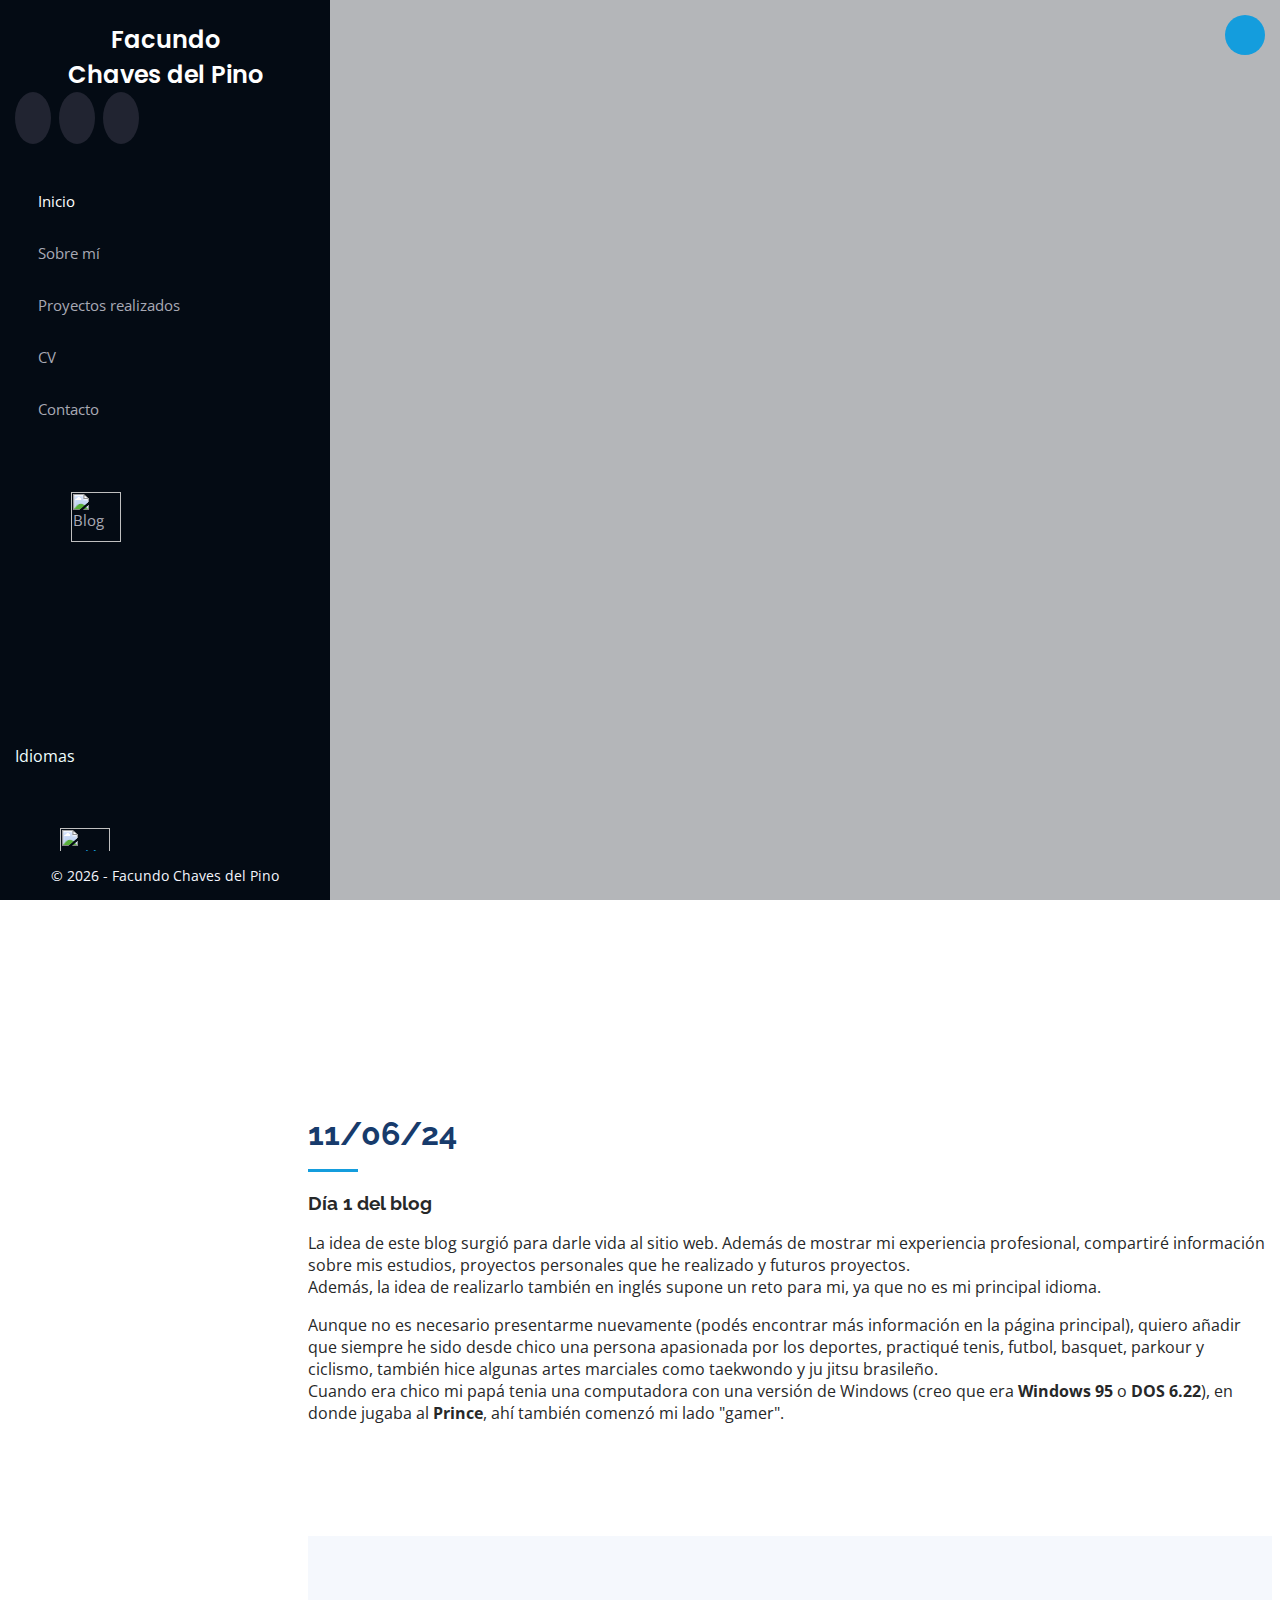
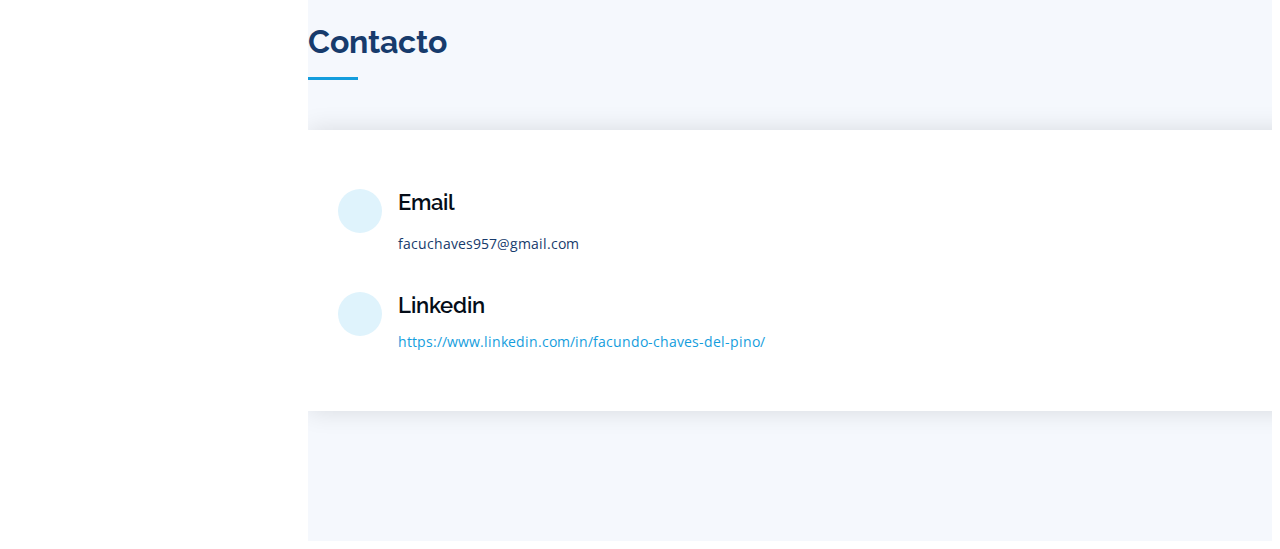
==== blog.html @ d044cd33 "Fix in blog text" ====
<!DOCTYPE html>
<html lang="es">

<head>
  <meta charset="utf-8">
  <meta content="width=device-width, initial-scale=1.0" name="viewport">

  <title>Blog</title>
  <meta content="" name="description">
  <meta content="" name="keywords">

  <!-- Favicons -->
  <link rel="shortcut icon" type="image/png" href="img/fav/android-chrome-192x192.png">  
  <link rel="shortcut icon" type="image/png" href="img/fav/android-chrome-512x512.png">
  <link rel="shortcut icon" type="image/png" href="img/fav/apple-touch-icon.png">  
  <link rel="shortcut icon" type="image/png" href="img/fav/favicon-16x16.png"> 
  <link rel="shortcut icon" type="image/png" href="img/fav/favicon-32x32.png"> 

  <!-- Google Fonts -->
  <link href="https://fonts.googleapis.com/css?family=Open+Sans:300,300i,400,400i,600,600i,700,700i|Raleway:300,300i,400,400i,500,500i,600,600i,700,700i|Poppins:300,300i,400,400i,500,500i,600,600i,700,700i" rel="stylesheet">

  <!-- Vendor CSS Files -->
  <link href="vendor/aos/aos.css" rel="stylesheet">
  <link href="vendor/bootstrap/css/bootstrap.min.css" rel="stylesheet">
  <link href="vendor/bootstrap-icons/bootstrap-icons.css" rel="stylesheet">
  <link href="vendor/boxicons/css/boxicons.min.css" rel="stylesheet">
  <link href="vendor/glightbox/css/glightbox.min.css" rel="stylesheet">
  <link href="vendor/swiper/swiper-bundle.min.css" rel="stylesheet">

  <!-- Template Main CSS File -->
  <link href="css/style.css" rel="stylesheet">

</head>

<body>
  <!-- ======= Mobile nav toggle button ======= -->
  <i class="bi bi-list mobile-nav-toggle d-xl-none"></i>

  <!-- ======= Header ======= -->
  <header id="header">
    <div class="d-flex flex-column">

      <div class="profile">
        <br>
        <h1 class="text-light"><a href="">Facundo</a></h1>
        <h1 class="text-light"><a href="">Chaves del Pino</a></h1>
        <div class="social-links mt-3 text-center">         
          <a href="https://www.linkedin.com/in/facundo-chaves-del-pino/" target="_blank" class="linkedin"><i class="bx bxl-linkedin"></i></a>
          <a href="https://github.com/Faves7" target="_blank" class="github"><i class="bx bxl-github"></i></a>
          <a href="mailto:facuchaves957@gmail.com" target="_blank" class="email"><i class="bx bx-envelope"></i></a>          
        </div>
      </div>

      <nav id="navbar" class="nav-menu navbar">
        <ul>
          <li><a href="#hero" class="nav-link scrollto active"><i class="bx bx-home"></i> <span>Inicio</span></a></li>
          <li><a href="#about" class="nav-link scrollto"><i class="bx bx-user"></i> <span>Sobre mí</span></a></li>          
          <li><a href="#portfolio" class="nav-link scrollto"><i class="bx bx-book-content"></i> <span>Proyectos realizados</span></a></li>   
          <li><a href="#resume" class="nav-link scrollto"><i class="bx bx-file-blank"></i> <span>CV</span></a></li>       
          <li><a href="#contact" class="nav-link scrollto"><i class="bx bx-envelope"></i> <span>Contacto</span></a></li>  
        </ul>   
          <li class="list-unstyled"><a href="#"><img loading="lazy" src="img-webp/blog/blog.webp" class="language" title="Blog"></a></li>  
               
      </nav><!-- .nav-menu -->      
    </div>
    <div class="col-lg-12 d-flex">
        <p class="mt-2 ms-3" style="color: azure;">Idiomas</p>
        <li class="list-unstyled"><a href="en"><img loading="lazy" src="img-webp/languages/english.webp" class="language" title="Inglés"></a></li>    
        <li class="list-unstyled"><a href=".."><img loading="lazy" src="img-webp/languages/español.webp" class="language" title="Español"></a></li>   
    </div>
  </header>
  <!-- End Header -->

  <!-- ======= Hero Section ======= -->
  <section id="hero" class="d-flex flex-column justify-content-center align-items-center">
    <div class="hero-container" data-aos="fade-in">
      <h1>Blog</h1>
      <p><span class="typed" data-typed-items="Proyectos, Ideas, Estudios"></span></p>
    </div>
  </section><!-- End Hero -->

  <main id="main">
    
    <!-- ======= 12/06/24 Section =======
    <section id="skills" class="portfolio section-bg bg-darkgrey">
        <div class="container">
            <div class="row">
                <div class="" data-aos="fade-left">
                    <div class="section-title container-fluid vh-75">
                        <h2>12/06/24</h2>
                        <h3>Test</h3>
                        <p>Raspberry Pi 3b
                      </p>            
          </div>
        </div>
      </section>
    End 12/06/24 Section -->
    
    <!-- ======= 11/06/24 Section ======= -->
    <section id="about" class="about">
      <div class="container">
        <div class="row">
            <div class="" data-aos="fade-right">
            
        <div class="section-title container-fluid vh-75">
          <h2>11/06/24</h2>
          <h3>Día 1 del blog</h3>
          <p>La idea de este blog surgió para darle vida al sitio web. Además de mostrar mi experiencia profesional, compartiré información sobre mis estudios, proyectos personales que he realizado y futuros proyectos.
            <br>
            Además, la idea de realizarlo también en inglés supone un reto para mi, ya que no es mi principal idioma.
      </p>
      <p>Aunque no es necesario presentarme nuevamente (podés encontrar más información en la página principal), quiero añadir que siempre he sido desde chico una persona apasionada por los deportes, practiqué tenis, futbol, basquet, parkour y ciclismo, también hice algunas artes marciales como taekwondo y ju jitsu brasileño.
          <br>
          Cuando era chico mi papá tenia una computadora con una versión de Windows (creo que era <b>Windows 95</b> o <b>DOS 6.22</b>), en donde jugaba al <b>Prince</b>, ahí también comenzó mi lado "gamer".
      </p>

        <div class="col-lg-4" data-aos="fade-right">
            <img loading="lazy" src="img-webp/blog/11-06-24-prince.webp" class="img-fluid" alt="">
          </div>
        </div>
        </div>
      </div>
    </section>
    <!-- End 11/06/24 Section -->
    
    <!-- ======= Contact Section ======= -->
    <section id="contact" class="contact section-bg">
      <div class="container">

        <div class="section-title">
          <h2>Contacto</h2>          
        </div>

        <div class="row" data-aos="fade-in">

          <div class="col-lg-5  align-items-stretch">
            <div class="info">         
              <div class="email">
                <i class="bi bi-envelope"></i>
                <h4>Email</h4>
                <p>facuchaves957@gmail.com</p>
              </div>       
              <div class="linkedin">
                <i class="bx bxl-linkedin"></i>
                <h4>Linkedin</h4>
                <p><a href="https://www.linkedin.com/in/facundo-chaves-del-pino/" target="_blank" class="linkedin">https://www.linkedin.com/in/facundo-chaves-del-pino/</a></p>
              </div>                     
            </div>
          </div>
        </div>
      </div>
    </section>
    <!-- End Contact Section -->

  </main>
  <!-- End #main -->

   <!-- ======= Footer ======= -->
   <footer id="footer">
    <div class="container">
      <div class="copyright">
        &copy; <script>
            document.write(new Date().getFullYear());
        </script> - Facundo Chaves del Pino
      </div>      
      </div>
    </div>
  </footer>
  <!-- End  Footer -->

  <a href="#" class="back-to-top d-flex align-items-center justify-content-center"><i class="bi bi-arrow-up-short"></i></a>

  <!-- Vendor JS Files -->
  <script src="vendor/purecounter/purecounter.js"></script>
  <script src="vendor/aos/aos.js"></script>
  <script src="vendor/bootstrap/js/bootstrap.bundle.min.js"></script>
  <script src="vendor/glightbox/js/glightbox.min.js"></script>
  <script src="vendor/isotope-layout/isotope.pkgd.min.js"></script>
  <script src="vendor/swiper/swiper-bundle.min.js"></script>
  <script src="vendor/typed.js/typed.min.js"></script>
  <script src="vendor/waypoints/noframework.waypoints.js"></script>
  <script src="vendor/php-email-form/validate.js"></script>

  <!-- Template Main JS File -->
  <script src="js/main.js"></script>


  <!--Loading progress bar body -->
  <script>
    window.onscroll = function() {
        myFunction()
    };
    function myFunction(){
        var winScroll = document.body.scrollTop || document.documentElement.scrollTop;
        var height = document.documentElement.scrollHeight - document.documentElement.clientHeight;
        var scrolled = (winScroll / height) * 100;
        document.getElementById("myBar").style.width = scrolled + "%";
    }
    </script>

  <style>
  .progress-container{width:100%;position:fixed;z-index:99;top:0;left:0;}
  .progress-bar{height:5px;background:#149ddd;}
  </style>
  
  <div class='progress-container'>
    <div class='progress-bar' id='myBar' style="width:0%;"></div>
  </div>

</body>

</html>
---- css/style.css ----
/*--------------------------------------------------------------
# General
--------------------------------------------------------------*/

html {
  scroll-behavior: smooth;
}

body {
  font-family: "Open Sans", sans-serif;
  color: #272829;
}

a {
  color: #149ddd;
  text-decoration: none;
}

a:hover {
  color: #37b3ed;
  text-decoration: none;
}

h1, h2, h3, h4, h5, h6 {
  font-family: "Raleway", sans-serif;
}

/*--------------------------------------------------------------
# Back to top botton
--------------------------------------------------------------*/
.back-to-top {
  position: fixed;
  visibility: hidden;
  opacity: 0;
  right: 15px;
  bottom: 15px;
  z-index: 996;
  background: #149ddd;
  width: 40px;
  height: 40px;
  border-radius: 50px;
  transition: all 0.4s;
}
.back-to-top i {
  font-size: 28px;
  color: #fff;
  line-height: 0;
}
.back-to-top:hover {
  background: #2eafec;
  color: #fff;
}
.back-to-top.active {
  visibility: visible;
  opacity: 1;
}

/*--------------------------------------------------------------
# Header
--------------------------------------------------------------*/
#header {
  position: fixed;
  top: 0;
  left: 0;
  bottom: 0;
  width: 300px;
  transition: all ease-in-out 0.5s;
  z-index: 9997;
  transition: all 0.5s;
  padding: 0 15px;
  background: #040b14;
  overflow-y: auto;
}
#header .profile img {
  margin: 15px auto;
  display: block;
  width: 120px;
  border: 8px solid #2c2f3f;
}
#header .profile h1 {
  font-size: 24px;
  margin: 0;
  padding: 0;
  font-weight: 600;
  -moz-text-align-last: center;
  text-align-last: center;
  font-family: "Poppins", sans-serif;
}
#header .profile h1 a, #header .profile h1 a:hover {
  color: #fff;
  text-decoration: none;
}
#header .profile .social-links a {
  font-size: 18px;
  display: inline-block;
  background: #212431;
  color: #fff;
  line-height: 1;
  padding: 8px 0;
  margin-right: 4px;
  border-radius: 50%;
  text-align: center;
  width: 36px;
  height: 36px;
  transition: 0.3s;
}
#header .profile .social-links a:hover {
  background: #149ddd;
  color: #fff;
  text-decoration: none;
}

#main {
  margin-left: 300px;
}

@media (max-width: 1199px) {
  #header {
    left: -300px;
  }

  #main {
    margin-left: 0;
  }
}
/*--------------------------------------------------------------
# Navigation Menu
--------------------------------------------------------------*/
/* Desktop Navigation */
.nav-menu {
  padding: 30px 0 0 0;
}
.nav-menu * {
  margin: 0;
  padding: 0;
  list-style: none;
}
.nav-menu > ul > li {
  position: relative;
  white-space: nowrap;
}
.nav-menu a, .nav-menu a:focus {
  display: flex;
  align-items: center;
  color: #a8a9b4;
  padding: 12px 15px;
  margin-bottom: 8px;
  transition: 0.3s;
  font-size: 15px;
}
.nav-menu a i, .nav-menu a:focus i {
  font-size: 24px;
  padding-right: 8px;
  color: #6f7180;
}
.nav-menu a:hover, .nav-menu .active, .nav-menu .active:focus, .nav-menu li:hover > a {
  text-decoration: none;
  color: #fff;
}
.nav-menu a:hover i, .nav-menu .active i, .nav-menu .active:focus i, .nav-menu li:hover > a i {
  color: #149ddd;
}

/* Mobile Navigation */
.mobile-nav-toggle {
  position: fixed;
  right: 15px;
  top: 15px;
  z-index: 9998;
  border: 0;
  font-size: 24px;
  transition: all 0.4s;
  outline: none !important;
  background-color: #149ddd;
  color: #fff;
  width: 40px;
  height: 40px;
  display: inline-flex;
  align-items: center;
  justify-content: center;
  line-height: 0;
  border-radius: 50px;
  cursor: pointer;
}

.mobile-nav-active {
  overflow: hidden;
}
.mobile-nav-active #header {
  left: 0;
}

/*--------------------------------------------------------------
# Hero Section
--------------------------------------------------------------*/
#hero {
  width: 100%;
  height: 100vh;
  background: url("../img-webp/hero-bg.webp") top center;
  background-size: cover;
}
#hero:before {
  content: "";
  background: rgba(5, 13, 24, 0.3);
  position: absolute;
  bottom: 0;
  top: 0;
  left: 0;
  right: 0;
  z-index: 1;
}
#hero .hero-container {
  position: relative;
  z-index: 2;
  min-width: 300px;  
}
#hero h1 {
  margin: 0 0 10px 0;
  font-size: 64px;
  font-weight: 700;
  line-height: 56px;
  color: #fff;
}
#hero p {
  color: #fff;
  margin-bottom: 50px;
  font-size: 26px;
  font-family: "Poppins", sans-serif;
}
#hero p span {
  color: #fff;
  padding-bottom: 3px;
  letter-spacing: 1px;
  border-bottom: 3px solid #149ddd;  
}
@media (min-width: 1024px) {
  #hero {
    background-attachment: fixed;
  }
}
@media (max-width: 768px) {
  #hero h1 {
    font-size: 28px;
    line-height: 36px;
  }
  #hero h2 {
    font-size: 18px;
    line-height: 24px;
    margin-bottom: 30px;
  }
}

/*--------------------------------------------------------------
# Sections General
--------------------------------------------------------------*/
section {
  padding: 60px 0;
  overflow: hidden;
}

.section-bg {
  background: #f5f8fd;
}

.section-title {
  padding-bottom: 30px;
}
.section-title h2 {
  font-size: 32px;
  font-weight: bold;
  margin-bottom: 20px;
  padding-bottom: 20px;
  position: relative;
  color: #173b6c;
}
.section-title h2::after {
  content: "";
  position: absolute;
  display: block;
  width: 50px;
  height: 3px;
  background: #149ddd;
  bottom: 0;
  left: 0;
}
.section-title p {
  margin-bottom: 0;
}

/*--------------------------------------------------------------
# About
--------------------------------------------------------------*/
.about .content h3 {
  font-weight: 700;
  font-size: 26px;
  color: #173b6c;
}
.about .content ul {
  list-style: none;
  padding: 0;
}
.about .content ul li {
  margin-bottom: 20px;
  display: flex;
  align-items: center;
}
.about .content ul strong {
  margin-right: 10px;
}
.about .content ul i {
  font-size: 16px;
  margin-right: 5px;
  color: #149ddd;
  line-height: 0;
}
.about .content p:last-child {
  margin-bottom: 0;
}

/*--------------------------------------------------------------
# Facts
--------------------------------------------------------------*/
.facts {
  padding-bottom: 30px;
}
.facts .count-box {
  padding: 30px;
  width: 100%;
}
.facts .count-box i {
  display: block;
  font-size: 44px;
  color: #149ddd;
  float: left;
  line-height: 0;
}
.facts .count-box span {
  font-size: 48px;
  line-height: 40px;
  display: block;
  font-weight: 700;
  color: #050d18;
  margin-left: 60px;
}
.facts .count-box p {
  padding: 15px 0 0 0;
  margin: 0 0 0 60px;
  font-family: "Raleway", sans-serif;
  font-size: 14px;
  color: #122f57;
}
.facts .count-box a {
  font-weight: 600;
  display: block;
  margin-top: 20px;
  color: #122f57;
  font-size: 15px;
  font-family: "Poppins", sans-serif;
  transition: ease-in-out 0.3s;
}
.facts .count-box a:hover {
  color: #1f5297;
}

/*--------------------------------------------------------------
# Skills
--------------------------------------------------------------*/

.img-skills{
  max-height: 70px;
  max-width: 70px;
  padding: 10px;
  flex: box;
}

.img-skills:hover{
  transition: all ease-in-out 0.2s;
  -webkit-transform:scale(1.25);
  -moz-transform:scale(1.25);
  -ms-transform:scale(1.25);
  -o-transform:scale(1.25);
  transform:scale(1.25);  
}

.img-skills:not(hover){
  transition: all ease-in-out 0.2s;
  -webkit-transform:scale(1);
  -moz-transform:scale(1);
  -ms-transform:scale(1);
  -o-transform:scale(1);
  transform:scale(1);  
}


/*--------------------------------------------------------------
# Resume
--------------------------------------------------------------*/

.portfolio section-bg{
  background-color: white;
}
.resume .resume-title {
  font-size: 26px;
  font-weight: 700;
  margin-top: 20px;
  margin-bottom: 20px;
  color: #050d18;
}
.resume .resume-item {
  padding: 0 0 20px 20px;
  margin-top: -2px;
  border-left: 2px solid #1f5297;
  position: relative;
}

.resume .resume-item h4 {
  line-height: 18px;
  font-size: 18px;
  font-weight: 600;
  text-transform: uppercase;
  font-family: "Poppins", sans-serif;
  color: #050d18;
  margin-bottom: 10px;
}
.resume .resume-item h5 {
  font-size: 16px;
  background: #e4edf9;
  padding: 5px 15px;
  display: inline-block;
  font-weight: 600;
  margin-bottom: 10px;
}
.resume .resume-item ul {
  padding-left: 20px;
}
.resume .resume-item ul li {
  padding-bottom: 10px;
}
.resume .resume-item:last-child {
  padding-bottom: 0;
}
.resume .resume-item::before {
  content: "";
  position: absolute;
  width: 16px;
  height: 16px;
  border-radius: 50px;
  left: -9px;
  top: 0;
  background: #fff;
  border: 2px solid #1f5297;
}

.section-img{  
  height: 200px;
  width: 200px;
}

.section-img:hover{
  transition: all ease-in-out 0.7s;
  -webkit-transform:scale(1.25);
  -moz-transform:scale(1.25);
  -ms-transform:scale(1.25);
  -o-transform:scale(1.25);
  transform: rotate(7deg) scale(1.10);     
}

.section-img:not(hover){
  transition: all ease-in-out 0.7s;
  -webkit-transform:scale(1);
  -moz-transform:scale(1);
  -ms-transform:scale(1);
  -o-transform:scale(1);
  transform:scale(1);    
}

/*--------------------------------------------------------------
# Portfolio
--------------------------------------------------------------*/
.portfolio .portfolio-item {
  margin-bottom: 30px;
}
.portfolio #portfolio-flters {
  padding: 0;
  margin: 0 auto 35px auto;
  list-style: none;
  text-align: center;
  background: #fff;
  border-radius: 50px;
  padding: 2px 15px;
}
.portfolio #portfolio-flters li {
  cursor: pointer;
  display: inline-block;
  padding: 10px 15px 8px 15px;
  font-size: 14px;
  font-weight: 600;
  line-height: 1;
  text-transform: uppercase;
  color: #272829;
  margin-bottom: 5px;
  transition: all 0.3s ease-in-out;
}
.portfolio #portfolio-flters li:hover, .portfolio #portfolio-flters li.filter-active {
  color: #149ddd;
}
.portfolio #portfolio-flters li:last-child {
  margin-right: 0;
}
.portfolio .portfolio-wrap {
  transition: 1s;
  position: relative;
  overflow: hidden;
  z-index: 1;
  height: 300px;
  width: 300px;
  padding: 10%;
  left: 1cm;
}
.portfolio .portfolio-wrap::before {
  content: "";
  background: rgba(255, 255, 255, 0.5);
  position: absolute;
  left: 0;
  right: 0;
  top: 0;
  bottom: 0;
  transition: all ease-in-out 0.3s;
  z-index: 2;
  opacity: 0;
}
.portfolio .portfolio-wrap .portfolio-links {
  opacity: 1;
  left: 0;
  right: 0;
  bottom: -60px;
  z-index: 3;
  position: absolute;
  transition: all ease-in-out 0.7s;
  display: flex;
  justify-content: center;
}
.portfolio .portfolio-wrap .portfolio-links a {
  color: #fff;
  font-size: 28px;
  text-align: center;
  background: rgba(20, 157, 221, 0.75);
  transition: 0.3s;
  width: 50%;
}
.portfolio .portfolio-wrap .portfolio-links a:hover {
  background: rgba(20, 157, 221, 0.95);
}
.portfolio .portfolio-wrap .portfolio-links a + a {
  border-left: 1px solid #37b3ed;
}
.portfolio .portfolio-wrap:hover::before {
  top: 0;
  left: 0;
  right: 0;
  bottom: 0;
  opacity: 1;
}
.portfolio .portfolio-wrap:hover .portfolio-links {
  opacity: 1;
  bottom: 0;
}

.portfolio-wrap:hover{
  box-shadow: 15px 10px 20px 10px grey;
  transition: all ease-in-out 0.7s;
  -webkit-transform:scale(1.10);
  -moz-transform:scale(1.10);
  -ms-transform:scale(1.10);
  -o-transform:scale(1.10);
  transform:scale(1.10);  
}

/*--------------------------------------------------------------
# Portfolio Details
--------------------------------------------------------------*/
.portfolio-details {
  padding-top: 40px;
}
.portfolio-details .portfolio-details-slider img {
  width: 100%;
}
.portfolio-details .portfolio-details-slider .swiper-pagination {
  margin-top: 20px;
  position: relative;
}
.portfolio-details .portfolio-details-slider .swiper-pagination .swiper-pagination-bullet {
  width: 12px;
  height: 12px;
  background-color: #fff;
  opacity: 1;
  border: 1px solid #149ddd;
}
.portfolio-details .portfolio-details-slider .swiper-pagination .swiper-pagination-bullet-active {
  background-color: #149ddd;
}
.portfolio-details .portfolio-info {
  padding: 30px;
  box-shadow: 0px 0 30px rgba(5, 13, 24, 0.08);
}
.portfolio-details .portfolio-info h3 {
  font-size: 22px;
  font-weight: 700;
  margin-bottom: 20px;
  padding-bottom: 20px;
  border-bottom: 1px solid #eee;
}
.portfolio-details .portfolio-info ul {
  list-style: none;
  padding: 0;
  font-size: 15px;
}
.portfolio-details .portfolio-info ul li + li {
  margin-top: 10px;
}
.portfolio-details .portfolio-description {
  padding-top: 30px;
}
.portfolio-details .portfolio-description h2 {
  font-size: 26px;
  font-weight: 700;
  margin-bottom: 20px;
}
.portfolio-details .portfolio-description p {
  padding: 0;
}

/*--------------------------------------------------------------
# Services
--------------------------------------------------------------*/
.services .icon-box {
  margin-bottom: 20px;
}
.services .icon {
  float: left;
  display: flex;
  align-items: center;
  justify-content: center;
  width: 54px;
  height: 54px;
  background: #149ddd;
  border-radius: 50%;
  transition: 0.5s;
  border: 1px solid #149ddd;
}
.services .icon i {
  color: #fff;
  font-size: 24px;
  line-height: 0;
}
.services .icon-box:hover .icon {
  background: #fff;
}
.services .icon-box:hover .icon i {
  color: #149ddd;
}
.services .title {
  margin-left: 80px;
  font-weight: 700;
  margin-bottom: 15px;
  font-size: 18px;
}
.services .title a {
  color: #343a40;
}
.services .title a:hover {
  color: #149ddd;
}
.services .description {
  margin-left: 80px;
  line-height: 24px;
  font-size: 14px;
}

/*--------------------------------------------------------------
# Contact
--------------------------------------------------------------*/
.contact {
  padding-bottom: 130px;
}
.contact .info {
  padding: 30px;
  background: #fff;
  width: 100%;
  box-shadow: 0 0 24px 0 rgba(0, 0, 0, 0.12);
}
.contact .info i {
  font-size: 20px;
  color: #149ddd;
  float: left;
  width: 44px;
  height: 44px;
  background: #dff3fc;
  display: flex;
  justify-content: center;
  align-items: center;
  border-radius: 50px;
  transition: all 0.3s ease-in-out;
}
.contact .info h4 {
  padding: 0 0 0 60px;
  font-size: 22px;
  font-weight: 600;
  margin-bottom: 5px;
  color: #050d18;
}
.contact .info p {
  padding: 0 0 10px 60px;
  margin-bottom: 20px;
  font-size: 14px;
  color: #173b6c;
}
.contact .info .email p {
  padding-top: 5px;
}
.contact .info .social-links {
  padding-left: 60px;
}
.contact .info .social-links a {
  font-size: 18px;
  display: inline-block;
  background: #333;
  color: #fff;
  line-height: 1;
  padding: 8px 0;
  border-radius: 50%;
  text-align: center;
  width: 36px;
  height: 36px;
  transition: 0.3s;
  margin-right: 10px;
}
.contact .info .social-links a:hover {
  background: #149ddd;
  color: #fff;
}
.contact .info .email:hover i, .contact .info .address:hover i, .contact .info .phone:hover i {
  background: #149ddd;
  color: #fff;
}
.contact .php-email-form {
  width: 100%;
  padding: 30px;
  background: #fff;
  box-shadow: 0 0 24px 0 rgba(0, 0, 0, 0.12);
}
.contact .php-email-form .form-group {
  padding-bottom: 8px;
}
.contact .php-email-form .validate {
  display: none;
  color: red;
  margin: 0 0 15px 0;
  font-weight: 400;
  font-size: 13px;
}
.contact .php-email-form .error-message {
  display: none;
  color: #fff;
  background: #ed3c0d;
  text-align: left;
  padding: 15px;
  font-weight: 600;
}
.contact .php-email-form .error-message br + br {
  margin-top: 25px;
}
.contact .php-email-form .sent-message {
  display: none;
  color: #fff;
  background: #18d26e;
  text-align: center;
  padding: 15px;
  font-weight: 600;
}
.contact .php-email-form .loading {
  display: none;
  background: #fff;
  text-align: center;
  padding: 15px;
}
.contact .php-email-form .loading:before {
  content: "";
  display: inline-block;
  border-radius: 50%;
  width: 24px;
  height: 24px;
  margin: 0 10px -6px 0;
  border: 3px solid #18d26e;
  border-top-color: #eee;
  -webkit-animation: animate-loading 1s linear infinite;
  animation: animate-loading 1s linear infinite;
}
.contact .php-email-form .form-group {
  margin-bottom: 15px;
}
.contact .php-email-form label {
  padding-bottom: 8px;
}
.contact .php-email-form input, .contact .php-email-form textarea {
  border-radius: 0;
  box-shadow: none;
  font-size: 14px;
}
.contact .php-email-form input {
  height: 44px;
}
.contact .php-email-form textarea {
  padding: 10px 15px;
}
.contact .php-email-form button[type=submit] {
  background: #149ddd;
  border: 0;
  padding: 10px 24px;
  color: #fff;
  transition: 0.4s;
  border-radius: 4px;
}
.contact .php-email-form button[type=submit]:hover {
  background: #37b3ed;
}
@-webkit-keyframes animate-loading {
  0% {
    transform: rotate(0deg);
  }
  100% {
    transform: rotate(360deg);
  }
}
@keyframes animate-loading {
  0% {
    transform: rotate(0deg);
  }
  100% {
    transform: rotate(360deg);
  }
}

/*--------------------------------------------------------------
# Breadcrumbs
--------------------------------------------------------------*/
.breadcrumbs {
  padding: 20px 0;
  background: #f9f9f9;
}
.breadcrumbs h2 {
  font-size: 26px;
  font-weight: 300;
}
.breadcrumbs ol {
  display: flex;
  flex-wrap: wrap;
  list-style: none;
  padding: 0;
  margin: 0;
  font-size: 15px;
}
.breadcrumbs ol li + li {
  padding-left: 10px;
}
.breadcrumbs ol li + li::before {
  display: inline-block;
  padding-right: 10px;
  color: #0e2442;
  content: "/";
}
@media (max-width: 768px) {
  .breadcrumbs .d-flex {
    display: block !important;
  }
  .breadcrumbs ol {
    display: block;
  }
  .breadcrumbs ol li {
    display: inline-block;
  }
}

/*--------------------------------------------------------------
# Footer
--------------------------------------------------------------*/
#footer {
  padding: 15px;
  color: #f4f6fd;
  font-size: 14px;
  position: fixed;
  left: 0;
  bottom: 0;
  width: 300px;
  z-index: 9999;
  background: #040b14;
}
#footer .copyright {
  text-align: center;
}
#footer .credits {
  padding-top: 5px;
  text-align: center;
  font-size: 13px;
  color: #eaebf0;
}
@media (max-width: 1199px) {
  #footer {
    position: static;
    width: auto;
    padding-right: 20px 15px;
  }
}

/*--------------------------------------------------------------
# Hover images
--------------------------------------------------------------*/

.img_description {
  position: absolute;
  top: 0;
  bottom: 0;
  left: 0;
  right: 0;
  padding: 5%;
  background: rgba(221, 219, 219, 0.72);
  color: rgb(0, 0, 0);
  visibility: hidden;
  opacity: 0;

  /* transition effect. not necessary */
  transition: opacity .2s, visibility .2s;
}

.portfolio-wrap:hover .img_description {
  visibility: visible;
  opacity: 1;
}

.language{
  height: 50px;
  width: 50px;  
  padding: 15%;
  margin-bottom: 50%;
}

li .language{
  list-style: none;
}
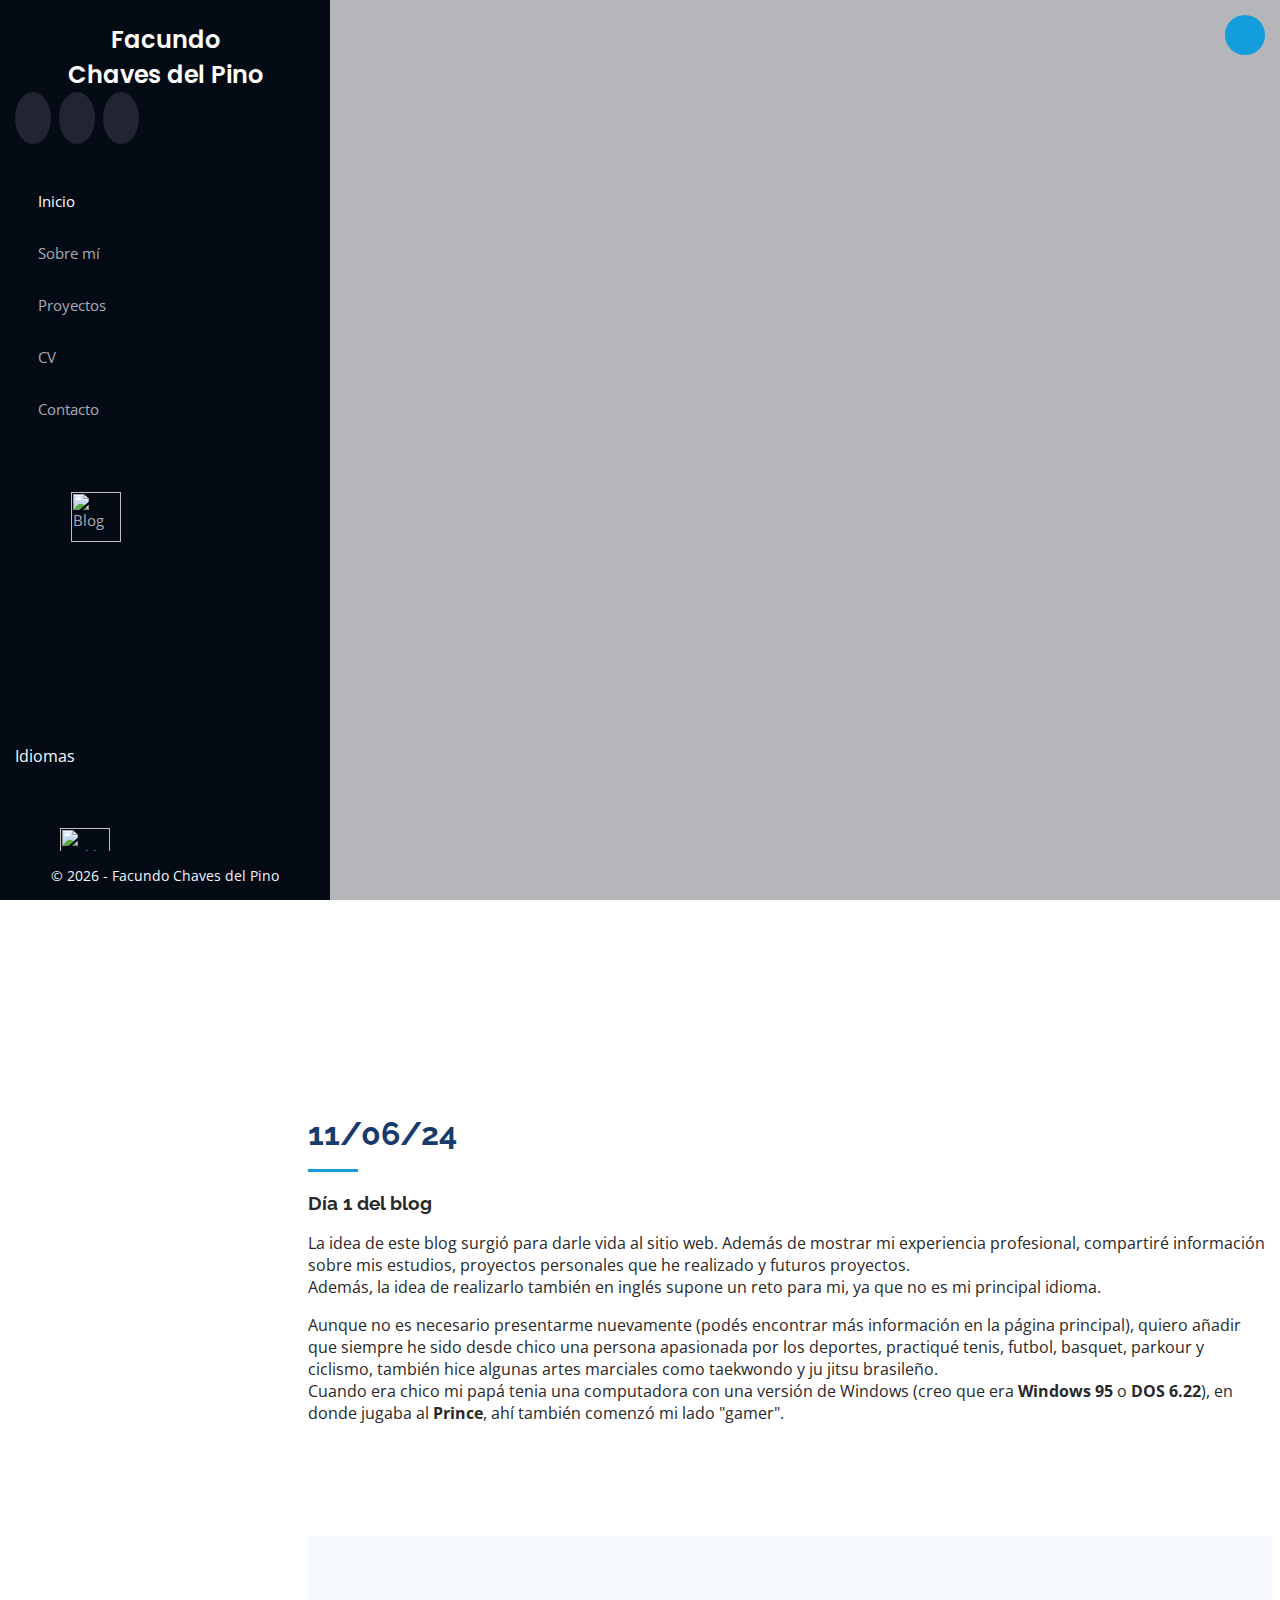
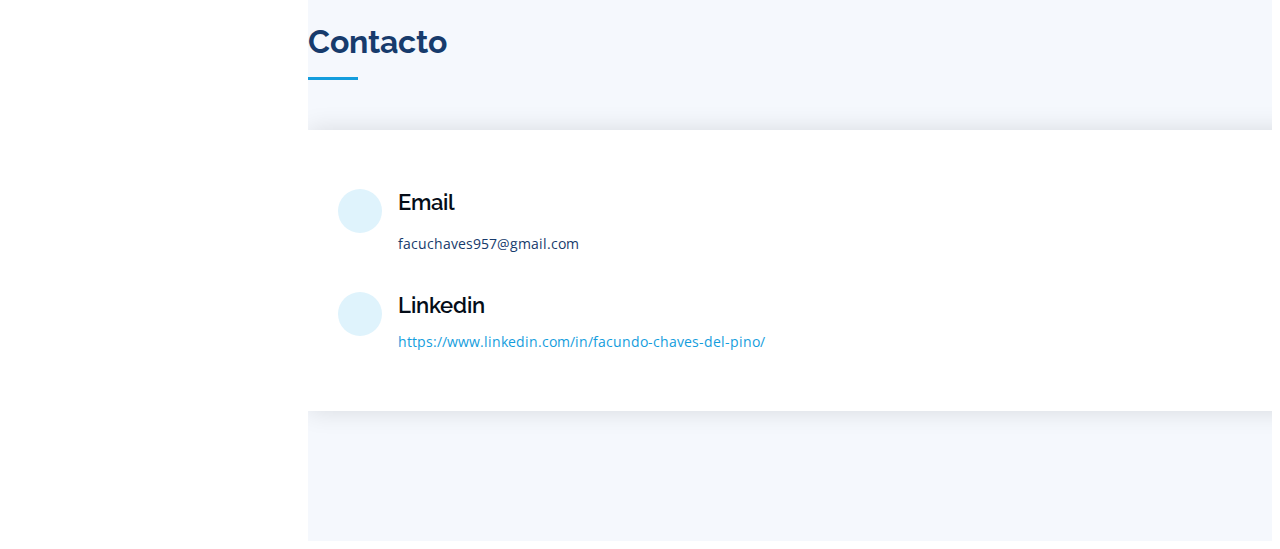
==== commit 3dd1b565: "Translation fixed" ====
--- a/blog.html
+++ b/blog.html
@@ -53,11 +53,11 @@
 
       <nav id="navbar" class="nav-menu navbar">
         <ul>
-          <li><a href="#hero" class="nav-link scrollto active"><i class="bx bx-home"></i> <span>Inicio</span></a></li>
-          <li><a href="#about" class="nav-link scrollto"><i class="bx bx-user"></i> <span>Sobre mí</span></a></li>          
-          <li><a href="#portfolio" class="nav-link scrollto"><i class="bx bx-book-content"></i> <span>Proyectos realizados</span></a></li>   
-          <li><a href="#resume" class="nav-link scrollto"><i class="bx bx-file-blank"></i> <span>CV</span></a></li>       
-          <li><a href="#contact" class="nav-link scrollto"><i class="bx bx-envelope"></i> <span>Contacto</span></a></li>  
+          <li><a href=".." class="nav-link scrollto active"><i class="bx bx-home"></i> <span>Inicio</span></a></li>
+          <li><a href=".." class="nav-link scrollto"><i class="bx bx-user"></i> <span>Sobre mí</span></a></li>          
+          <li><a href=".." class="nav-link scrollto"><i class="bx bx-book-content"></i> <span>Proyectos</span></a></li>   
+          <li><a href=".." class="nav-link scrollto"><i class="bx bx-file-blank"></i> <span>CV</span></a></li>       
+          <li><a href=".." class="nav-link scrollto"><i class="bx bx-envelope"></i> <span>Contacto</span></a></li>  
         </ul>   
           <li class="list-unstyled"><a href="#"><img loading="lazy" src="img-webp/blog/blog.webp" class="language" title="Blog"></a></li>  
                
